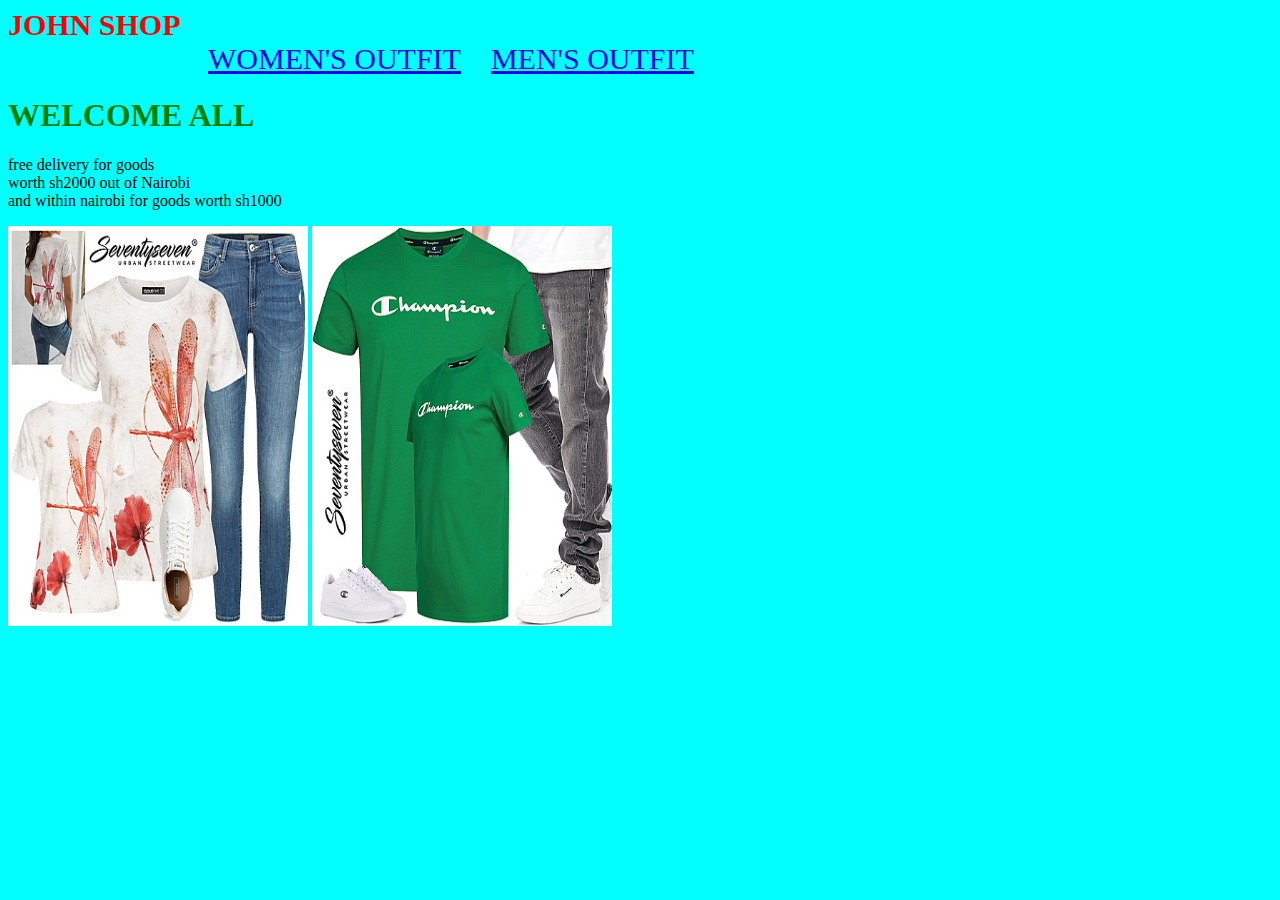
==== index.html @ 38c1d6c5 "assignment" ====
<!DOCTYPE html>
<html lang="en">
<head>
    <meta charset="UTF-8">
    <meta http-equiv="X-UA-Compatible" content="IE=edge">
    <meta name="viewport" content="width=device-width, initial-scale=1.0">
    <title>JOHN'S SHOP</title>
    <link rel="stylesheet" href="style.css">
</head>
<body>
   <div>
    <label class="head1">JOHN SHOP</label>
</div>
    <div class="heading">
    <a href="women.html">WOMEN'S OUTFIT</a>
    <a href="men.html">MEN'S OUTFIT</a>
</div>
    
   <div>
    <h1>WELCOME ALL</h1>
    <P>free delivery for goods <br>worth sh2000 out of Nairobi<br>and within nairobi for goods worth sh1000 </P>
   </div>
   <div>
    <img src="girl.jpg" alt="girls">
    <img src="boy.jpg" alt="boys">
   </div>
</body>
</html>
---- style.css ----
body{
    background-color: aqua;
}
.head1{
    color: red;
    font-size: 30px;
    font-weight: bold;
}
.drop{
    margin-left: 200px;
    display: inline-flex;
    color: blueviolet;
    gap: 40px;
    padding: 5%;
}
.tops{
    display: flex;
}
.dress{
    display:flex
}
.trousers{
    display: flex;
}
img{
    height:400px;
    width: 300px;
}
.heading{
    font-size: 30px;
    display: flex;
    gap:30px;
    margin-left: 200px;
}
h1{
    color: green;
}
.pay{
    display: flex;
    gap: 40px;
    padding: 10px;
}
button{
    color:white;
    font-size: 20px;
    padding: 10px 30px;
    background-color: blue;
    border-radius: 3px;
    border: none;
}
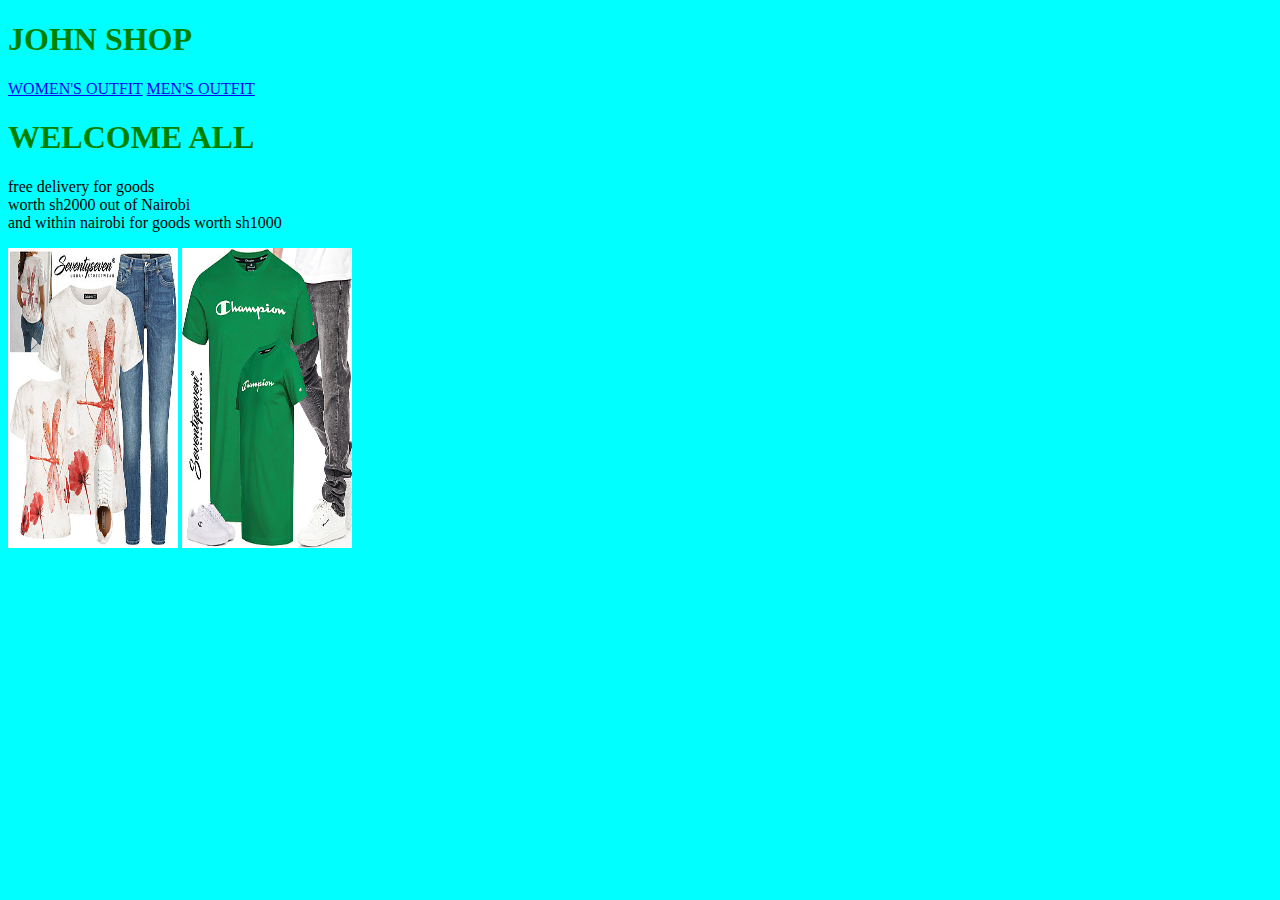
==== commit ecf49e76: "assign" ====
--- a/index.html
+++ b/index.html
@@ -8,21 +8,18 @@
     <link rel="stylesheet" href="style.css">
 </head>
 <body>
-   <div>
-    <label class="head1">JOHN SHOP</label>
-</div>
+    <h1>JOHN SHOP</h1>
     <div class="heading">
     <a href="women.html">WOMEN'S OUTFIT</a>
     <a href="men.html">MEN'S OUTFIT</a>
-</div>
-    
+    </div>
    <div>
     <h1>WELCOME ALL</h1>
     <P>free delivery for goods <br>worth sh2000 out of Nairobi<br>and within nairobi for goods worth sh1000 </P>
    </div>
-   <div>
-    <img src="girl.jpg" alt="girls">
-    <img src="boy.jpg" alt="boys">
+   <div >
+    <img class="shop"src="girl.jpg" alt="girls">
+    <img class="shop"src="boy.jpg" alt="boys">
    </div>
 </body>
 </html>--- a/style.css
+++ b/style.css
@@ -1,50 +1,67 @@
 body{
+    padding: 0%;
     background-color: aqua;
+
 }
-.head1{
-    color: red;
-    font-size: 30px;
-    font-weight: bold;
+.shop{
+    height: 300px;
+    width: 170px;
+}
+
+img{
+    height:300px;
+    width: 86px;
+}  
+#pay2{
+    width: 150px;
+    height: 300px;
 }
 .drop{
-    margin-left: 200px;
     display: inline-flex;
     color: blueviolet;
-    gap: 40px;
+    gap: 10px;
     padding: 5%;
 }
 .tops{
     display: flex;
+    gap: 1%;
 }
 .dress{
-    display:flex
+    display:flex;
+    gap: 1%;
 }
 .trousers{
     display: flex;
-}
-img{
-    height:400px;
-    width: 300px;
-}
-.heading{
-    font-size: 30px;
-    display: flex;
-    gap:30px;
-    margin-left: 200px;
+    gap:1%;
 }
 h1{
     color: green;
 }
 .pay{
     display: flex;
-    gap: 40px;
+    gap: 10px;
     padding: 10px;
 }
 button{
     color:white;
     font-size: 20px;
-    padding: 10px 30px;
+    padding: 10px 10px;
     background-color: blue;
     border-radius: 3px;
     border: none;
-}+}
+@media screen and(max-width:1300px){
+    .heading{
+        font-size: 30px;
+        display: flex;
+        gap:4rem;
+        margin-left: 60px;
+    }
+    img{
+        width: 300;
+    }
+}
+
+   
+
+
